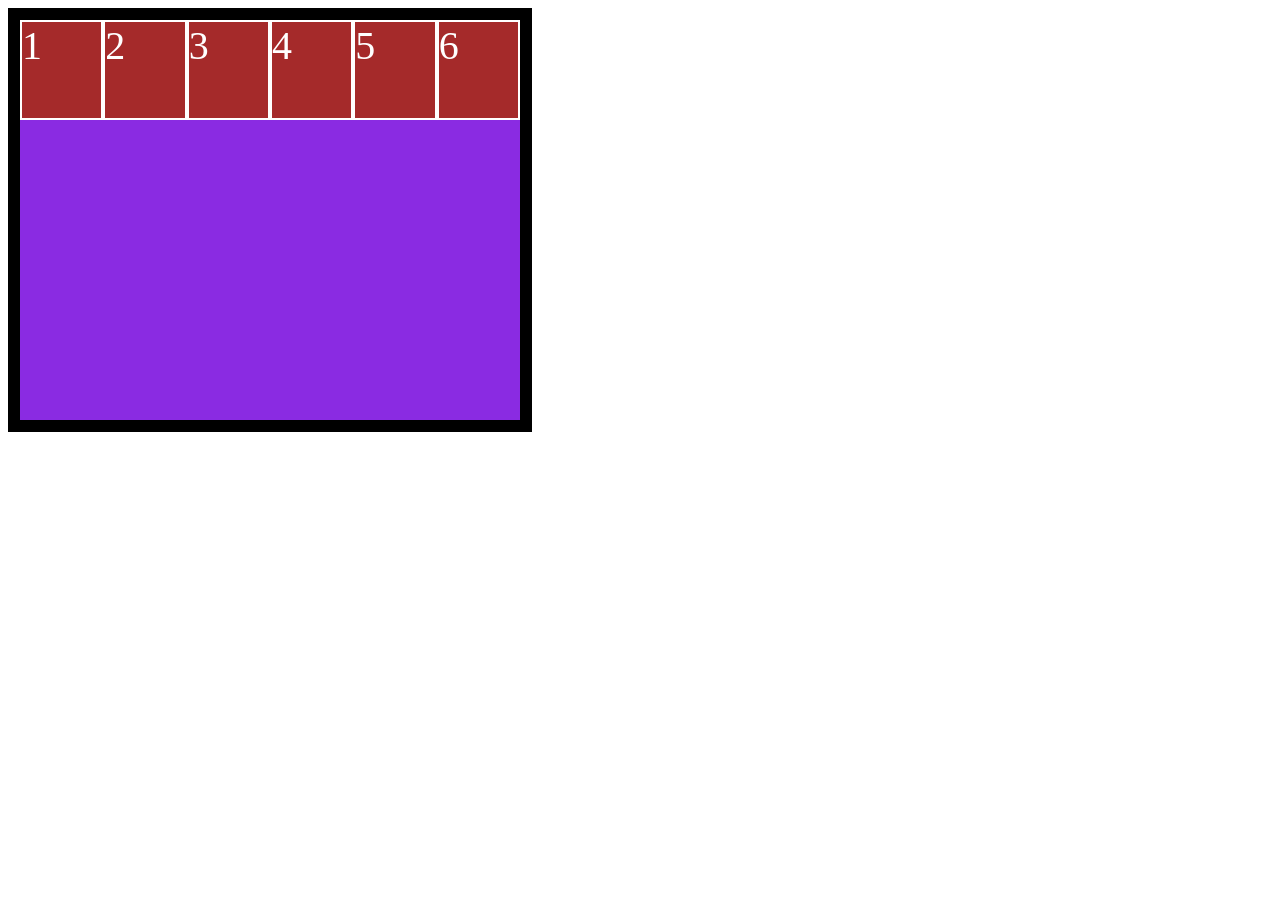
==== extras/flexbox.html @ d2476802 "update css" ====
<!DOCTYPE html>
<html lang="en">
<head>
    <meta charset="UTF-8">
    <meta name="viewport" content="width=device-width, initial-scale=1.0">
    <title>FlexBox</title>
    <style>
        .principal {
            width: 500px;
            height: 400px;
            background-color: blueviolet;
            border: 12px black solid;
            /* FlexBox */
            display: flex;
            /*flex-wrap: wrap;*/
            /* justify-content: space-between; */
            /* align-items: center; */
            /* flex-direction: column; */
        }

        .item {
            color: white;
            width: 100px;
            height: 100px;
            background-color: brown;
            border: 2px white solid;
            font-size: 40px;
            box-sizing: border-box;
        }

    </style>
</head>
<body>
    <div class="principal">
        <div class="item">1</div>
        <div class="item">2</div>
        <div class="item">3</div>
        <div class="item">4</div>
        <div class="item">5</div>
        <div class="item">6</div>
    </div>
</body>
</html>
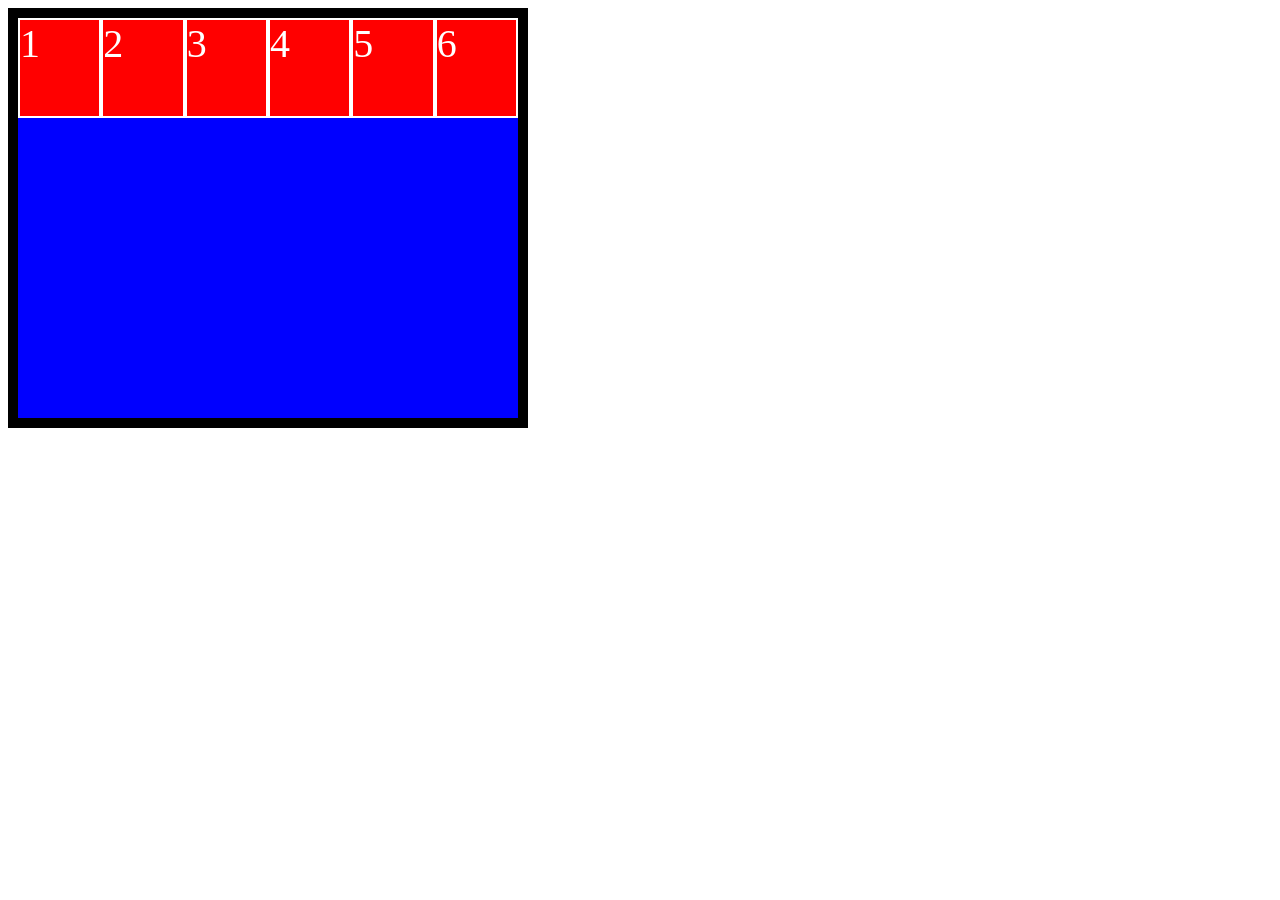
==== commit f007b449: "update" ====
--- a/extras/flexbox.html
+++ b/extras/flexbox.html
@@ -8,21 +8,20 @@
         .principal {
             width: 500px;
             height: 400px;
-            background-color: blueviolet;
-            border: 12px black solid;
-            /* FlexBox */
+            background-color: blue;
+            border: 10px black solid;
+            /* Flex box */
             display: flex;
-            /*flex-wrap: wrap;*/
-            /* justify-content: space-between; */
+            /*flex-wrap: wrap; */
+            /* justify-content: center; */
             /* align-items: center; */
-            /* flex-direction: column; */
+            /* flex-direction: column-reverse; */
         }
-
         .item {
-            color: white;
+            color:white;
             width: 100px;
             height: 100px;
-            background-color: brown;
+            background-color: red;
             border: 2px white solid;
             font-size: 40px;
             box-sizing: border-box;
@@ -31,13 +30,13 @@
     </style>
 </head>
 <body>
-    <div class="principal">
-        <div class="item">1</div>
-        <div class="item">2</div>
-        <div class="item">3</div>
-        <div class="item">4</div>
-        <div class="item">5</div>
-        <div class="item">6</div>
-    </div>
+  <div class="principal">
+    <div class="item">1</div>
+    <div class="item">2</div>
+    <div class="item">3</div>
+    <div class="item">4</div>
+    <div class="item">5</div>
+    <div class="item">6</div>
+  </div>  
 </body>
 </html>
